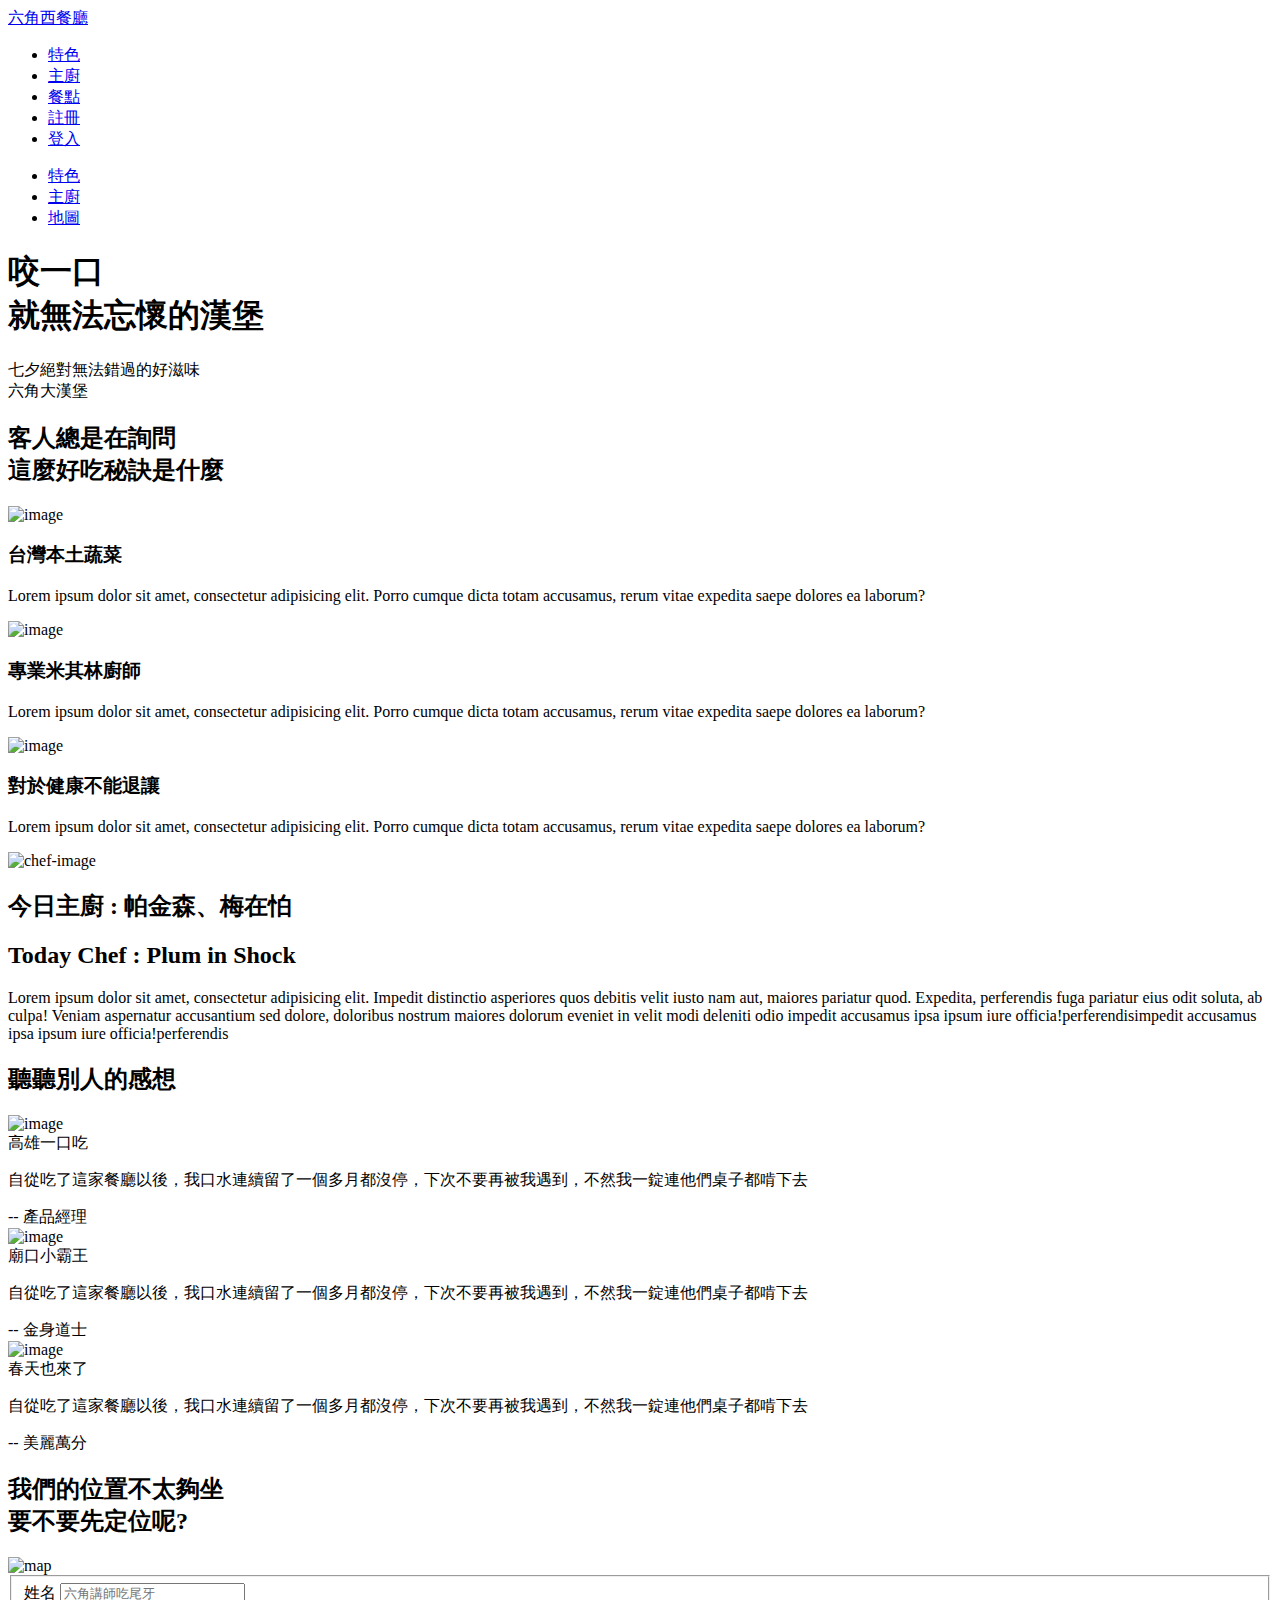
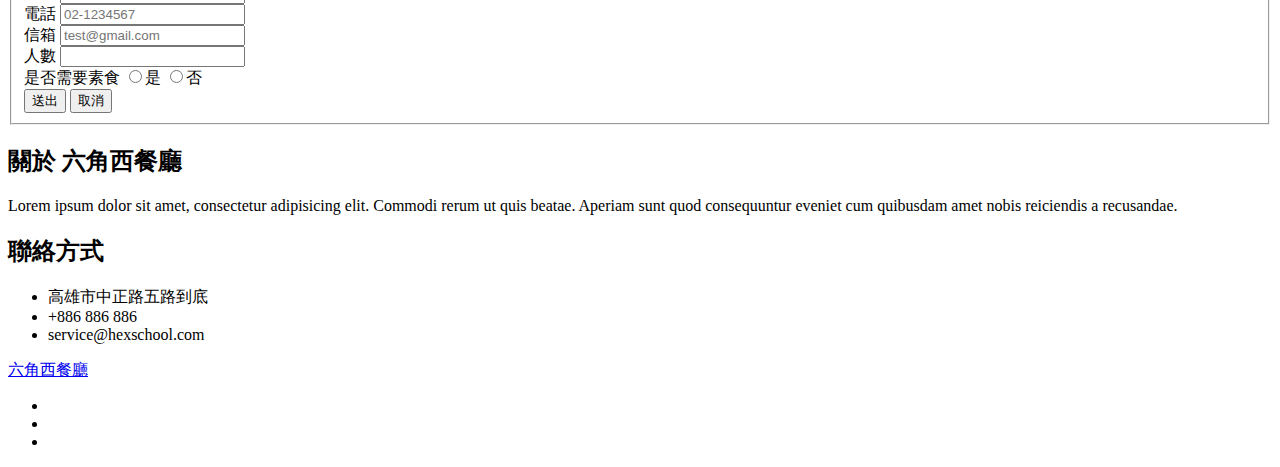
==== index.html @ 57f1a22d "update pages" ====
<!DOCTYPE html>
<html lang="en">

<head>
    <meta charset="UTF-8">
    <title>Index</title>
    <meta name='description' content='六角西餐廳' />
    <meta name='keywords' content='六角西餐廳, 六角餐廳, hex餐廳' />


    <!-- Google+ -->
    <meta itemprop="name" content="六角西餐廳">
    <meta itemprop="image" content="https://screenshot.net/tw/o3gz6b2"> 
    <meta itemprop="description" content="六角西餐廳 咬一口就無法忘懷的漢堡 ">


    <!-- Twitter -->
    <meta name="twitter:card" content="summary"> 
    <meta name="twitter:site" content="twitter帳號"> 
    <meta name="twitter:title" content="六角西餐廳"> 
    <meta name="twitter:description" content="咬一口就無法忘懷的漢堡">
    
    <!-- Twitter summary card with large image must be at least 280x150px --> 
    <meta name="twitter:image:src" content="https://screenshot.net/tw/o3gz6b2">
        

    <!-- Open Graph data --> 
    <meta property="og:title" content="六角西餐廳" /> 
    <meta property="og:type" content="website" /> 
    <meta property="og:url" content=" 網址" />
    <meta property="og:image" content="https://screenshot.net/tw/o3gz6b2" />
    <meta property="og:description" content="咬一口就無法忘懷的漢堡" /> 
    <meta property="og:site_name" content="六角西餐廳" /> 
       

    
    <meta name="viewport" content="width=device-width, initial-scale=1.0" />
    <meta http-equiv="X-UA-Compatible" content="IE=edge,chrome=1" />


    <link rel="shortcut icon" href="images/favicon.ico" type="image/x-icon" />
    <link rel="stylesheet" href="css/fontello.css">
    <link rel="stylesheet" href="css/fontawesome-all.css">
    <link href="https://fonts.googleapis.com/css?family=Roboto:400,700" rel="stylesheet">
    <link rel="stylesheet" href="css/main.css">
    <script src="js/jquery-3.3.1.min.js"></script>
    <script src="js/main.js"></script>
</head>

<body>
    <div class="header">
        <div class="container text-center">
            <div class="logo logo-top">
                <a href="#">六角西餐廳</a>
            </div>
            <div class="nav jq-nav">
                <ul>
                    <li><a href="index.html">特色</a></li>
                    <li><a href="#chef">主廚</a></li>
                    <li><a href="cart.html">餐點</a></li>
                    <li><a href="register.html">註冊</a></li>
                    <li><a href="login.html">登入</a></li>
                </ul>
            </div>
            <a href="#" class="menu-mobile jq-menu-mobile"><i class="icon-menu"></i></a>
            <div class="sidebar jq-sidebar">
                <ul>
                    <li><a href="#">特色</a></li>
                    <li><a href="#">主廚</a></li>
                    <li><a href="#">地圖</a></li>
                </ul>
            </div>
        </div>
    </div>
    <div class="content">
        <div class="banner">
            <div class="container text-center">
                <div class="banner-title">
                    <h1>咬一口<br>就無法忘懷的漢堡</h1>
                    <div class="subtitle">七夕絕對無法錯過的好滋味
                        <br><i class="fas fa-utensils"></i>六角大漢堡<i class="fas fa-utensils"></i></div>
                </div>
            </div>
        </div>
        <div class="tips">
            <div class="container text-center">
                <h2 class="title">客人總是在詢問<br>這麼好吃秘訣是什麼</h2>
                <div class="row">
                    <div class="col-xs-12 col-sm-4 tip">
                        <img src="images/feature_1.png" alt="image">
                        <div class="intro">
                            <h3>台灣本土蔬菜</h3>
                            <p>Lorem ipsum dolor sit amet, consectetur adipisicing elit. Porro cumque dicta totam accusamus, rerum vitae expedita saepe dolores ea laborum?</p>
                        </div>
                    </div>
                    <div class="col-xs-12 col-sm-4 tip">
                        <img src="images/feature_2.png" alt="image">
                        <div class="intro">
                            <h3>專業米其林廚師</h3>
                            <p>Lorem ipsum dolor sit amet, consectetur adipisicing elit. Porro cumque dicta totam accusamus, rerum vitae expedita saepe dolores ea laborum?</p>
                        </div>
                    </div>
                    <div class="col-xs-12 col-sm-4 tip">
                        <img src="images/feature_3.png" alt="image">
                        <div class="intro">
                            <h3>對於健康不能退讓</h3>
                            <p>Lorem ipsum dolor sit amet, consectetur adipisicing elit. Porro cumque dicta totam accusamus, rerum vitae expedita saepe dolores ea laborum?</p>
                        </div>
                    </div>
                </div>
            </div>
        </div>
        <div id="chef" class="chef">
            <div class="container">
                <div class="row">
                    <div class="col-xs-12 col-sm-6 chef-image">
                        <img src="images/main_chef_brown.png" alt="chef-image">
                    </div>
                    <div class="col-xs-12 col-sm-6">
                        <div class="intro">
                            <div class="chef-name">
                                <h2>今日主廚 : 帕金森、梅在怕</h2>
                                <h2>Today Chef : Plum in Shock</h2>
                            </div>
                            <p>Lorem ipsum dolor sit amet, consectetur adipisicing elit. Impedit distinctio asperiores quos debitis velit iusto nam aut, maiores pariatur quod. Expedita, perferendis fuga pariatur eius odit soluta, ab culpa! Veniam aspernatur accusantium sed dolore, doloribus nostrum maiores dolorum eveniet in velit modi deleniti odio impedit accusamus ipsa ipsum iure officia!perferendisimpedit accusamus ipsa ipsum iure officia!perferendis </p>
                        </div>
                    </div>
                </div>
            </div>
        </div>
        <div class="feelings">
            <div class="container">
                <h2 class="title text-center">聽聽別人的感想</h2>
                <div class="row">
                    <div class="col-xs-12 col-sm-4 think">
                        <div class="row">
                            <div class="col-xs-2 col-sm-4 head-shot">
                                <img src="images/avatar_1.png" alt="image">
                            </div>
                            <div class="col-xs-10 col-sm-8 comment">
                                <div class="name">高雄一口吃</div>
                                <p>自從吃了這家餐廳以後，我口水連續留了一個多月都沒停，下次不要再被我遇到，不然我一錠連他們桌子都啃下去</p>
                                <div class="career">-- 產品經理</div>
                            </div>
                        </div>
                    </div>
                    <div class="col-xs-12 col-sm-4 think">
                        <div class="row">
                            <div class="col-xs-2 col-sm-4 head-shot">
                                <img src="images/avatar_2.png" alt="image">
                            </div>
                            <div class="col-xs-10 col-sm-8 col-lg-7 comment">
                                <div class="name">廟口小霸王</div>
                                <p>自從吃了這家餐廳以後，我口水連續留了一個多月都沒停，下次不要再被我遇到，不然我一錠連他們桌子都啃下去</p>
                                <div class="career">-- 金身道士</div>
                            </div>
                        </div>
                    </div>
                    <div class="col-xs-12 col-sm-4 think">
                        <div class="row">
                            <div class="col-xs-2 col-sm-4 head-shot">
                                <img src="images/avatar_3.png" alt="image">
                            </div>
                            <div class="col-xs-10 col-sm-8 col-lg-7 comment">
                                <div class="name">春天也來了</div>
                                <p>自從吃了這家餐廳以後，我口水連續留了一個多月都沒停，下次不要再被我遇到，不然我一錠連他們桌子都啃下去</p>
                                <div class="career">-- 美麗萬分</div>
                            </div>
                        </div>
                    </div>
                </div>
            </div>
        </div>
        <div class="reservation">
            <div class="container">
                <h2 class="title text-center">我們的位置不太夠坐<br>要不要先定位呢?</h2>
                <div class="row">
                    <div class="col-sm-6 map">
                        <img src="images/Map.png" alt="map">
                    </div>
                    <div class="col-sm-6">
                        <fieldset>
                            <form action="#" class="info">
                                <div class="name">
                                    <label for="name">姓名</label>
                                    <input type="text" id="name" name="name" placeholder="六角講師吃尾牙">
                                </div>
                                <div class="phone">
                                    <label for="phone">電話</label>
                                    <input type="tel" id="phone" name="phone" placeholder="02-1234567">
                                </div>
                                <div class="email">
                                    <label for="email">信箱</label>
                                    <input type="email" id="email" name="email" placeholder="test@gmail.com">
                                </div>
                                <div class="number-people">
                                    <label for="numner-people">人數</label>
                                    <input type="number" id="numner-people" name="numner-people">
                                </div>
                                <div class="eating-habit">
                                    <label>是否需要素食</label>
                                    <input type="radio" name="habit" value="是"><span>是</span>
                                    <input type="radio" name="habit" value="否"><span>否</span>
                                </div>
                                <input type="submit" class="btn btn-primary" value="送出">
                                <input type="submit" class="btn btn-delete" value="取消">
                            </form>
                        </fieldset>
                    </div>
                </div>
            </div>
        </div>
    </div>
    <div class="footer">
        <div class="container">
            <div class="row">
                <div class="col-sm-4 about-us">
                    <h2 class="title">關於 六角西餐廳</h2>
                    <p>Lorem ipsum dolor sit amet, consectetur adipisicing elit. Commodi rerum ut quis beatae. Aperiam sunt quod consequuntur eveniet cum quibusdam amet nobis reiciendis a recusandae.</p>
                </div>
                <div class="col-sm-4 contact-method">
                    <h2 class="title">聯絡方式</h2>
                    <ul class="list-disc">
                        <li>高雄市中正路五路到底</li>
                        <li>+886 886 886</li>
                        <li>service@hexschool.com</li>
                    </ul>
                </div>
                <div class="col-sm-4">
                    <div class="logo">
                        <div class="logo-bottom">
                            <a href="#">六角西餐廳</a>
                        </div>
                    </div>
                    <div class="social-media">
                        <ul>
                            <li><a href="#" class="google-link"><i class="icon-googleplus-rect"></i></a></li>
                            <li><a href="#" class="twitter-link"><i class="icon-twitter-squared"></i></a></li>
                            <li><a href="#" class="facebook-link"><i class="icon-facebook-official"></i></a></li>
                        </ul>
                    </div>
                </div>
            </div>
        </div>
    </div>
</body>

</html>
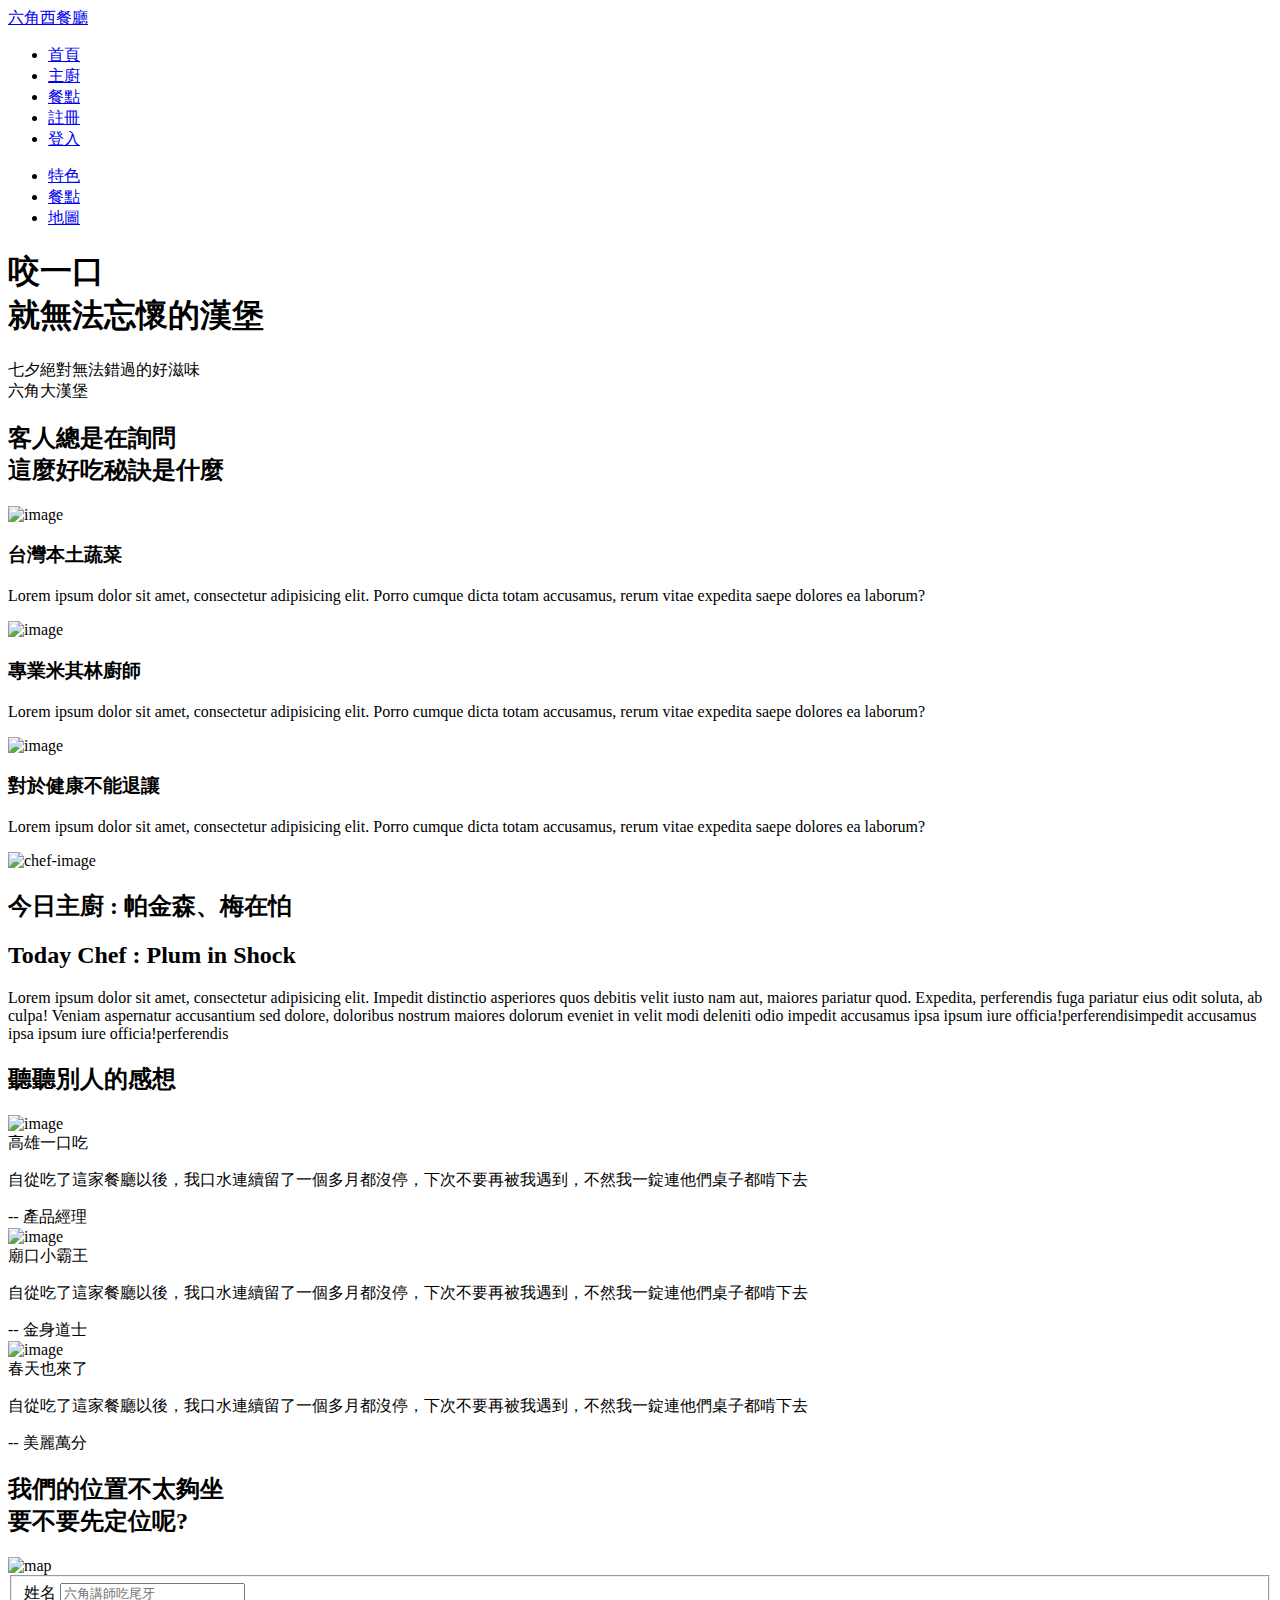
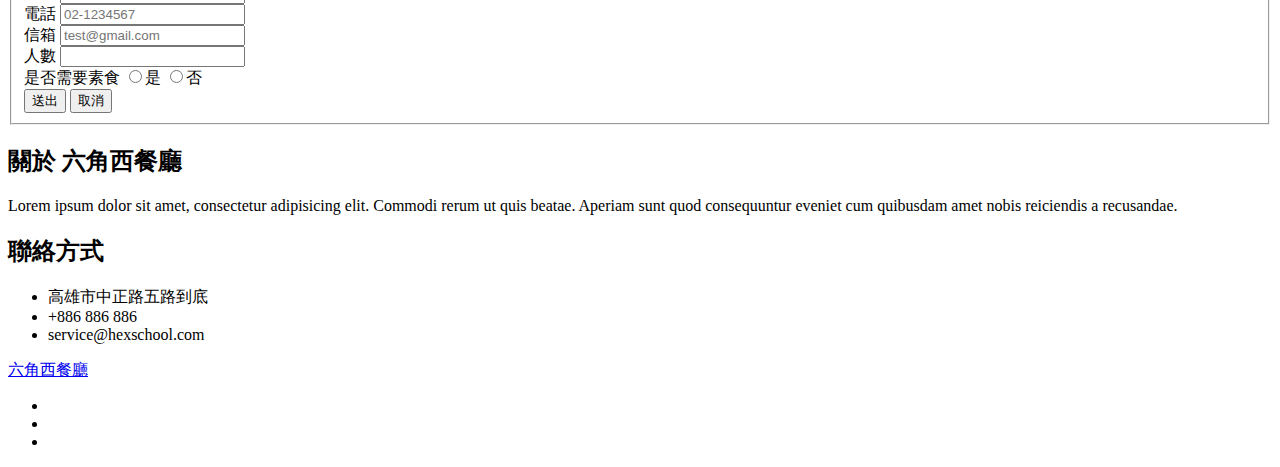
==== commit f4254437: "update GA" ====
--- a/index.html
+++ b/index.html
@@ -55,7 +55,7 @@
             </div>
             <div class="nav jq-nav">
                 <ul>
-                    <li><a href="index.html">特色</a></li>
+                    <li><a href="index.html">首頁</a></li>
                     <li><a href="#chef">主廚</a></li>
                     <li><a href="cart.html">餐點</a></li>
                     <li><a href="register.html">註冊</a></li>
@@ -65,9 +65,15 @@
             <a href="#" class="menu-mobile jq-menu-mobile"><i class="icon-menu"></i></a>
             <div class="sidebar jq-sidebar">
                 <ul>
-                    <li><a href="#">特色</a></li>
-                    <li><a href="#">主廚</a></li>
-                    <li><a href="#">地圖</a></li>
+                    <li>
+                        <a href="#">特色</a>
+                    </li>
+                    <li>
+                        <a href="cart.html">餐點</a>
+                    </li>
+                    <li>
+                        <a href="#">地圖</a>
+                    </li>
                 </ul>
             </div>
         </div>
@@ -243,6 +249,18 @@
             </div>
         </div>
     </div>
+    
+    <!-- Global site tag (gtag.js) - Google Analytics -->
+    <script async src="https://www.googletagmanager.com/gtag/js?id=UA-125056887-1"></script>
+    <script>
+        window.dataLayer = window.dataLayer || [];
+        function gtag() { dataLayer.push(arguments); }
+        gtag('js', new Date());
+
+        gtag('config', 'UA-125056887-1');
+    </script>
+
+
 </body>
 
 </html>